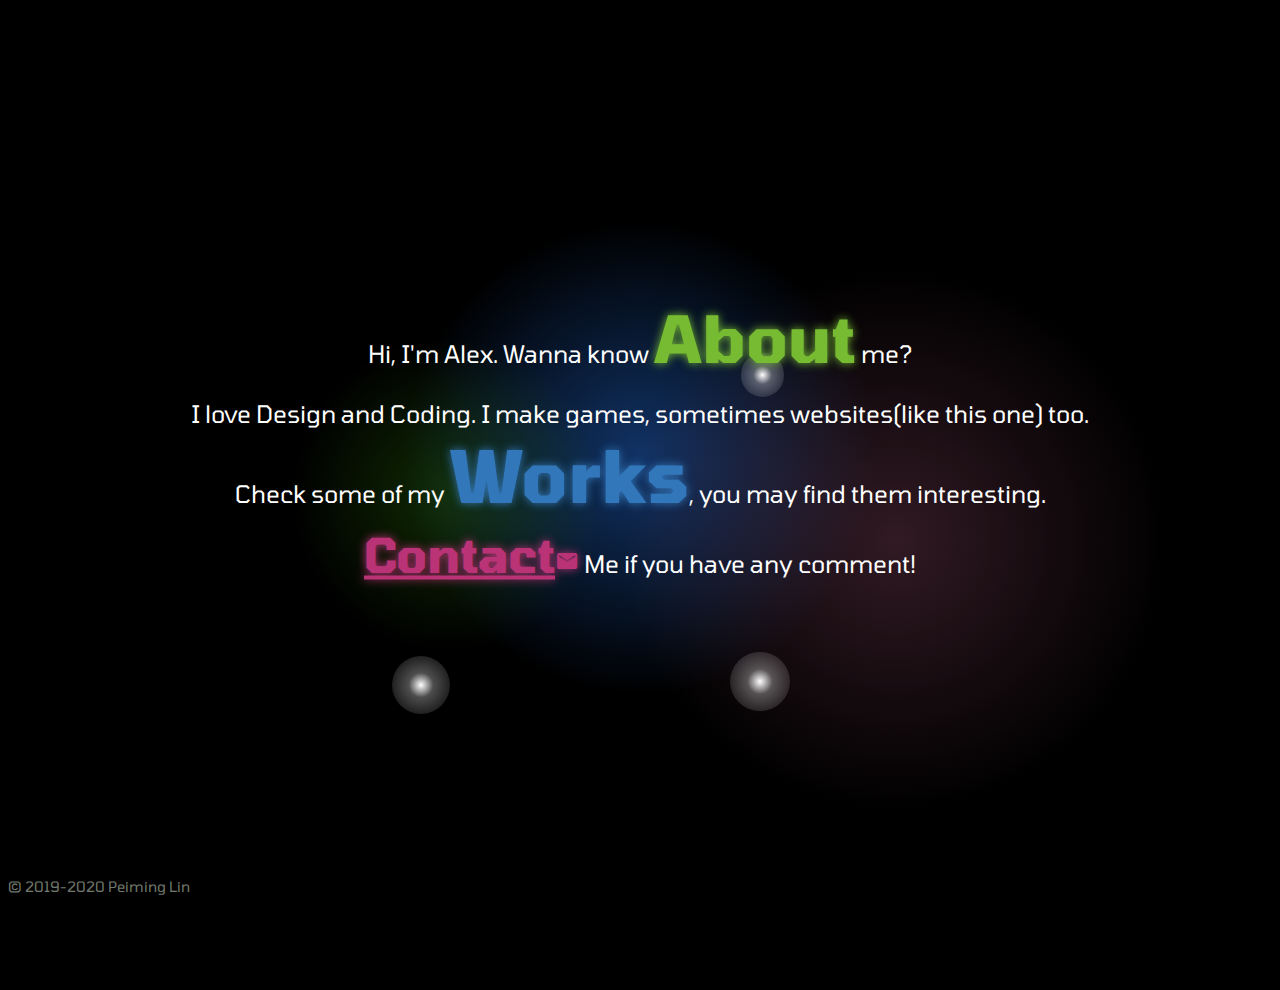
==== index.html @ 180ccaa2 "Add videos. Add cases' descriptions." ====
<html>
    <head>
        <link rel="stylesheet" type="text/css" href="css/style.css">
        <script src="js/common.js"></script>
    </head>
    <body>
        <div class="sky"></div>
        <div class="sideInfo">
            <div class="sideText">
                <div class="myphoto">
                    <img src="imgs/me_circle.png" alt="my photo"/>
                </div>
                <h1>About Me</h1>
                <p>My name is Peiming Lin, but you can call me Alex. I'm currently living in Sydney and I love to code and design.</p>
                <p>I'm finishing my Games Development Degree by the end of 2019 and should be graduated soon. Making game is so fun</p>
            </div>
            <div class="sideMask" onclick="pullInfo()">
                <span class="arrow left">
                    <i class="material-icons large">
                            keyboard_arrow_left
                    </i>
                </span>
            </div>
        </div>
        <div class="contentBox">
            <section class="container">
                <div class="aboutText">
                    <p>Hi, I'm Alex. Wanna know <a class="keyword2 link" onclick="pullInfo()">About</a> me?</p>
                    <p>I love Design and Coding. I make games, sometimes websites(like this one) too.</p>
                    <p>Check some of my <a class="keyword1 link" onclick="slideDown()">Works</a>, you may find them interesting.</p> 
                    <p><a class="keyword4 link" href="mailto:wooring@gmail.com">Contact<i class="material-icons">email</i></a> Me if you have any comment!</p>
                </div>
            </section>
        </div>
        <div class="carousel-container">
            <div class="carousel">
                <span class="goUp" onclick="slideUp()">
                    <i class="material-icons">
                            expand_less
                    </i>
                </span>
                <span class="arrow left" onclick="slideLeft()">
                    <i class="material-icons large">
                        keyboard_arrow_left
                    </i>
                </span>
                <span class="arrow right" onclick="slideRight()">
                    <i class="material-icons large">
                        keyboard_arrow_right
                    </i>
                </span>
                <div class="slider">
                    <section>
                        <video poster="videos/Blobby.png" controls loop>
                            <source src="videos/Blobby.mp4" type="video/mp4">
                        </video>
                        <span class="caseInfo">
                            <h1 class="title">Blobby</h1>
                            <p>Blobby Blob is a blobtastic 3D puzzle platformer where you play as a sentient blob that wants to explore the world. Trapped in a laboratory, you collect the hidden key cards by completing various challenges and change your shape to solve different puzzles.</p>
                            <p>This is the last University project, made by 4 Games Developments students and 2 Music & Sounds Design students. The project won The Best Video Game Award in <a href="http://www.gamesstudio.org/articles/feit-student-prototype-exhibition-spring-2019" target="_blank">UTS FEIT student prototype exhibition spring 2019</a>.</p>
                            <span class="tag"><a>Unity</a><a>C#</a></span>
                            <p><span class="header">Team :</span> 4 design/programer + 2 sfx</p>
                            <p><span class="header">Role :</span> Programmer/Game Designer</p>
                            <p><span class="header">Year :</span> 2019</p>
                            <p><span class="header">Award :</span> The Best Video Game</p>
                        </span>
                    </section>
                    <section>
                        <video poster="videos/Wandering_Jack.png" controls loop>
                            <source src="videos/Wandering_Jack.mp4" type="video/mp4">
                        </video>
                        <span class="caseInfo">
                            <h3 class="title">Wandering Jack</h3>
                            <p>Wandering Jack is a Cute 2D platform, action-adventure game based on a space background. Player control a cat, jumping among the planets and collect pieces to escape.</p>
                            <p>The project was created by a 4 members team. I was the team leader/manager and main programmer. The game was based on a physic system that I created to keep the player attracted by the planets.</p>
                            <p>A funny thing for me in the development was that the way I did for parallel space effect was from a dream I made during the project.</p>
                            <span class="tag"><a>Unity</a><a>C#</a><a>2d</a><a>Puzzle</a></span>
                            <p><span class="header">Team :</span> 2 design/programers + 1 UI + 1 Art</p>
                            <p><span class="header">Role :</span> Leader Programmer/Designer</p>
                            <p><span class="header">Year :</span> 2019</p>
                        </span>
                    </section>
                    <section>
                        <video poster="videos/Little Planet.png" controls loop>
                            <source src="videos/Little Planet.mp4" type="video/mp4">
                        </video>
                        <span class="caseInfo">
                            <h3 class="title">Little Planet</h3>
                            <p>Little Planet was a computer graphic project that made with Three.js. User can use keyboard to move around the planet or use mouse to change the terrian. Through the control panel, user can also change the appearance of the planet, like colors, sand/snow/forest levels, temperature, terrian and etc.</p>
                            <p>My main contribution in this project was the camera control and the cinematic mode. To make it easier to control, the left/right keys will act differently depends on the distance.</p>
                            <span class="tag"><a>Three.js</a><a>Javascript</a></span>
                            <p><span class="header">Team : </span>4 design/programers</p>
                            <p><span class="header">Role : </span>Programmer/Designer</p>
                            <p><span class="header">Year : </span>2018</p>
                            <p><span class="header">Preview : </span><a href="https://peiminglin.github.io/LittlePlanet/index.html" target="_blank">Link</a></p>
                        </span>
                    </section>
                    <section>
                        <video poster="videos/GameJam.png" controls loop>
                            <source src="videos/GameJam.mp4" type="video/mp4">
                        </video>
                        <span class="caseInfo">
                            <h3 class="title">Pursuit</h3>
                            <p>The game was originally called Plato's Labyrinth and changed to Pursuit later. It was created on a 32-hours <a href="https://itch.io/jam/uts-student-game-jam-2018" target="_blank">University Game Jam</a> in 2018.</p>
                            <p>The idea was inspired from a flash game I played when I was a kid. I thought it was perfect for the theme which was "Changing Perspective". The levels were quite hard to design in short time, so I even make a level design tool after the Game Jam finished, just in case I want to complete this game later.</p>
                            <p>This game got The Most Challenging Game Award.</p>
                            <span class="tag"><a>Unity</a><a>C#</a><a>Perspective</a></span>
                            <p><span class="header">Team :</span> Myself</p>
                            <p><span class="header">Year :</span> 2018</p>
                            <p><span class="header">Download :</span> <a href="https://wooring.itch.io/pursuit" target="_blank">itch.io</a></p>
                            <p><span class="header">Award :</span> The Most Challenging Game</p>
                        </span>
                    </section>
                    <section>
                        <video poster="videos/Angry Boy.png" controls loop>
                            <source src="videos/AngryBoy.mp4" type="video/mp4">
                        </video>
                        <span class="caseInfo">
                            <h3 class="title">Angry Boy</h3>
                            <p>This is an action flash game I made when I was study in a colleage. I made some flash games at that time but lost most of them.</p>
                            <p>There is only 1 level in this game. Player use keyboard to move and attack enemies. I created a combat system similar to fighting game that player can press a sequence of keys to perform a combo or a fighting move.</p>
                            <span class="tag"><a>Flash</a><a>Actionscript</a><a>Action Game</a><a>Combo Move</a></span>
                            <p><span class="header">Team :</span> Myself</p>
                            <p><span class="header">Year :</span> 2012</p>
                            <p><span class="header">Play :</span> <a href="res/game.html" target="_blank">Angry Boy</a></p>
                            <p><span class="header">Download :</span> <a href="res/game.zip" target="_blank">Source Code</a></p>
                        </span>
                    </section>
                </div>
                <div class="controls">
                    <div id="dotList">
                    </div>
                </div>
            </div>
        </div>
        <script src="js/transitions.js"></script>
        <script src="js/carousel.js"></script>
        <script src="js/firefly.js"></script>
        <div class="copyright"><a>&copy 2019-2020 Peiming Lin</a></div>
  </body>
  </html>
---- css/style.css ----
@import url('https://fonts.googleapis.com/icon?family=Material+Icons');
@import url('https://fonts.googleapis.com/css?family=Roboto:400,700|Tomorrow:400,700&display=swap');

.material-icons.large{
    font-size: 3em;
}

body {  
    /*background: #000;*/
    color: #fff;
    background-color: #000;
    background-image: radial-gradient(circle, #136, #000 30%, #000);
    font-family: 'Tomorrow', sans-serif;
    font-size: 1.5em;
    font-style: normal;
    font-weight: normal;
    box-sizing: border-box;
    width: 100%;
    height: 100%;
    overflow: hidden;
}

body::before{
    position: absolute;
    content: '';
    width: 100%;
    height: 100%;
    top: 10%;
    left: 20%;
    background-image: radial-gradient(circle, rgba(122, 64, 88, 0.4), rgba(255, 255, 255, 0) 35%, rgba(255, 255, 255, 0));
    z-index: -10;
}

body::after{
    position: absolute;
    content: '';
    width: 100%;
    height: 100%;
    top: 5%;
    left: -15%;
    background-image: radial-gradient(circle, rgba(53, 141, 12, 0.3), rgba(255, 255, 255, 0) 20%, rgba(255, 255, 255, 0));
    z-index: -10;
}

img{
    max-width: 100%;
    height: auto;
}

.keyword1 {
    color: #3377bb;
    font-size: 3em;
}

.keyword2 {
    color: #77bb33;
    font-size: 2.7em;
}

.keyword3 {
    color: #bb7733;
    font-size: 2.3em;
}

.keyword4 {
    color: #bb3377;
    font-size: 2em;
}

.link {
    display: inline-block;
    cursor: pointer;
    transform: scale(1) rotate(0);
    text-shadow: 0px 0px 10px;
    transition: transform 100ms ease-out, text-shadow 100ms ease-out;
}

.link:hover {
    transform: scale(1.1) rotate(5deg);
    text-shadow: 0px 0px 20px;
}

.aboutText {
    padding: 20px;
    text-align: center;
    line-height: 1.5em;
    transition: transform 100ms linear;
}

.aboutText a{
    font-weight: bold;
}

.contentBox {
    width: 80%;
    position: absolute;
    top: 50%;
    left: 50%;
    transform: translate(-50%, -50%);
}

.container {
    transition: filter,transform 200ms ease-in;
}

.rotated{
    transform: rotate(45deg) translate(25vw, -15vw);
}

.blured{
    filter: blur(10px);
    transform: scale(0.9);
}

.flated{
    transform-style: preserve-3d;
    transform: perspective(15em) rotateY(30deg) translateZ(3em);
}

/*=================================================================

      ■ ■ ■     ■       ■   ■ ■ ■ ■ ■   ■ ■ ■ ■ ■
        ■       ■ ■     ■   ■           ■       ■ 
        ■       ■   ■   ■   ■ ■ ■ ■ ■   ■       ■ 
        ■       ■     ■ ■   ■           ■       ■ 
      ■ ■ ■     ■       ■   ■           ■ ■ ■ ■ ■
*/

.sideInfo{
    position: absolute;
    left: -50%;
    top: 0;
    width: 50%;
    height: 100%;
    border-radius: 0;
    transition: left 200ms;
    background-color: rgba(226, 243, 222, 0.822);
    color: #000;
    z-index: 1;
}

.sideText{
    padding: 5vh 3vw;
    display: flex;
    flex-direction: column;
    font-size: .7em;
    text-align: center;
}

.sideMask{
    position: absolute;
    width: 100%;
    height: 100%;
    top: 0;
    left: 0;
    background-color: rgba(255, 255, 255, 0);
    transition: left 100ms ease-out, background-color 100ms linear 300ms;
    cursor: pointer;
}

.maskOn{
    left: 100%;
    background-color:rgba(255, 255, 255, 0.2);
}

.sideMask:hover > .left, .left:hover{
    animation: slideLeft 800ms infinite;
}

.right:hover{
    animation: slideRight 800ms infinite;
}

@keyframes slideLeft{
    0% { transform: translateX(0) translateY(-50%); opacity: 1;}
    95% { transform: translateX(-20px) translateY(-50%); opacity: 0;}
    100% { transform: translateX(0) translateY(-50%); opacity: 0;}
}

@keyframes slideRight{
    0% { transform: translateX(0) translateY(-50%); opacity: 1;}
    95% { transform: translateX(20px) translateY(-50%); opacity: 0;}
    100% { transform: translateX(0) translateY(-50%); opacity: 0;}
}

.close{
    position: absolute;
    left: -2em;
    top: 50%;
    text-align: left;
}

.slided{
    left: 0%;
    animation: elasticSlide 400ms ease-in 1 normal forwards;
}

@keyframes elasticSlide{
    0%      { border-radius: 0;}
    20%     { border-radius: 0 50% 50% 0 / 0 50% 50% 0; }
    60%     { border-radius: 0;}
    70%     { border-radius: 0 10% 10% 0 / 0 50% 50% 0; }
    80%     { border-radius: 0;}
    90%     { border-radius: 0 5% 5% 0 / 0 50% 50% 0; }
    100%    { border-radius: 0;}
}

.info{
    width: 100%;
    height: 0;
    border-radius: 10px;
    transition: height 100ms ease, box-shadow 100ms ease;
    overflow: hidden;
    background-image: linear-gradient(to right, rgb(9, 33, 56) 10%, rgba(153, 204, 255, 0.5));
    display: flex;
}

.infoText{
    padding: 20px 20px;
    font-size: .7em;
}

.info img{
    margin: 40px 40px;
}

/* ================================================= 

    ■   ■   ■   ■ ■ ■ ■ ■   ■ ■ ■ ■     ■     ■ ■
    ■   ■   ■   ■       ■   ■       ■   ■   ■
    ■   ■   ■   ■       ■   ■ ■ ■ ■     ■ ■
    ■   ■   ■   ■       ■   ■   ■ ■     ■   ■
      ■   ■     ■ ■ ■ ■ ■   ■       ■   ■     ■ ■
*/

.carousel-container {
    width: 100%;
    height: 100%;
    background: rgba(255, 255, 255, 0.3);
    position: absolute;
    opacity: 0%;
    top: -50%;
    left: 50%;
    transform: translate(-50%, -50%);
    transition: top 300ms cubic-bezier(0.26, 0.57, 1, 1.23), opacity 300ms linear;
}

.carousel {
    position: relative;
    overflow: hidden;
}

video{
    width: 60%;
    margin: 0 1vw;
}

.caseInfo{
    height: 60%;
    font-size: 1rem;
    margin: 0 1vw;
}

.caseInfo p{
    font-family: 'Roboto', sans-serif;
    text-shadow: 0 0 .5em #000;
}

.slider {
    height: 100%;
    display: flex;
    background-color: rgba(53, 177, 37, 0.3);
    transition: background-color 300ms ease-in, transform 300ms ease-in;
}

.slider section {
    flex-basis: 100%;
    height: 90%;
    display: flex;
    justify-content: center;
    align-items: center;
    padding: 0 3vw;
}

.goUp {
    position: absolute;
    padding: .5em 0;
    z-index: 10;
    top: 0px;
    width: 100%;
    cursor: pointer;
    background: rgb(255, 255, 255, 0.5);
    text-align: center;
    opacity: 0.5;
    box-shadow: 0 .2em .2em rgba(66, 66, 66, 0.6);
    transition: opacity 100ms ease-in, padding 100ms ease-in;
}

.goUp:hover{
    opacity: 1;
    padding: .7em 0;
}

.arrow {
    position: absolute;
    color: #fff;
    padding: 40vh 0;
    top: 50%;
    transform: translateY(-50%);
    cursor: pointer;
    z-index: 2;
}

.arrow.left{
    left: 0px;
}

.arrow.right{
    right: 0px;
}

#dotList {
    position: absolute;
    bottom: 20px;
    left: 50%;
    transform: translate(-50%);
    list-style: none;
    display: flex;
    padding: 0;
    margin: 0;
}

#dotList div{
    background-color: #77bb33;
    width: 8vh;
    height: 8vh;
    border-radius: 50%;
    margin: .7vw;
    cursor: pointer;
    filter: grayscale();
    opacity: 60%;
    transition: border-radius 100ms ease-in, transform 200ms ease-in;
}

#dotList div:hover{
    border-radius: 10%;
    filter: none;
}

#dotList div.selected{
    filter: none;
    border-radius: 20%;
    opacity: 100%;
    transform: scale(1.3);
}

.tag a{
    background-color: #4e1b47;
    border-radius: 10%;
    color: #fee;
    font-size: .8em;
    padding: .2em .7em;
    margin: 0 .5em;
}

.header{
    font-weight: bold;
    font-family: 'Tomorrow', sans-serif;
    font-size: 1.2em;
}

.title{
    font-size: 2em;
    text-shadow: 0 0 .5em #000;
}

/* ======================================

    ■ ■ ■ ■ ■   ■     ■ ■   ■       ■
    ■           ■   ■         ■   ■
    ■ ■ ■ ■ ■   ■ ■             ■
            ■   ■   ■           ■
    ■ ■ ■ ■ ■   ■     ■ ■       ■

*/

.sky {
    position: absolute;
    width: 95%;
    height: 95%;
}

.firefly {
    position: absolute;
    top: 50%;
    left: 50%;
    background-image: radial-gradient(circle, rgba(255, 255, 255, 1), rgba(255, 255, 255, 0.3) 30%, rgba(0, 24, 48, 0));
    border-radius: 50%;
    animation: flying 1500ms infinite;
    transition-property: left, top;
    transition-duration: 1000ms;
    transition-timing-function: ease-in-out;
}

@keyframes flying {
    0% {transform: scale(0.5);}
    50% {transform: scale(1);}
    100% {transform: scale(0.5);}
}

/* ========================================================================

    ■ ■ ■ ■ ■   ■ ■ ■ ■ ■   ■ ■ ■ ■ ■   ■ ■ ■ ■ ■   ■ ■ ■ ■ ■   ■ ■ ■ ■ 
    ■           ■       ■   ■       ■       ■       ■           ■       ■
    ■ ■ ■ ■ ■   ■       ■   ■       ■       ■       ■ ■ ■ ■ ■   ■ ■ ■ ■
    ■           ■       ■   ■       ■       ■       ■           ■   ■ ■
    ■           ■ ■ ■ ■ ■   ■ ■ ■ ■ ■       ■       ■ ■ ■ ■ ■   ■       ■
*/


.copyright{
    color: rgba(226, 243, 222, 0.5);
    position: absolute;
    bottom: 5px;
    width: 100%;
    font-size: .6em;
    text-align: left;
    margin: 0;
    padding: 0;
    z-index: -10;
}

@media screen and (max-width: 1200px){
    body{
        font-size: 2vw;
    }
}

@media screen and (max-width: 700px){
    body{
        font-size: 14px;
    }
}

@media screen and (max-height: 600px){
    .myphoto img{
        visibility: hidden;
        width: 0;
    }
}
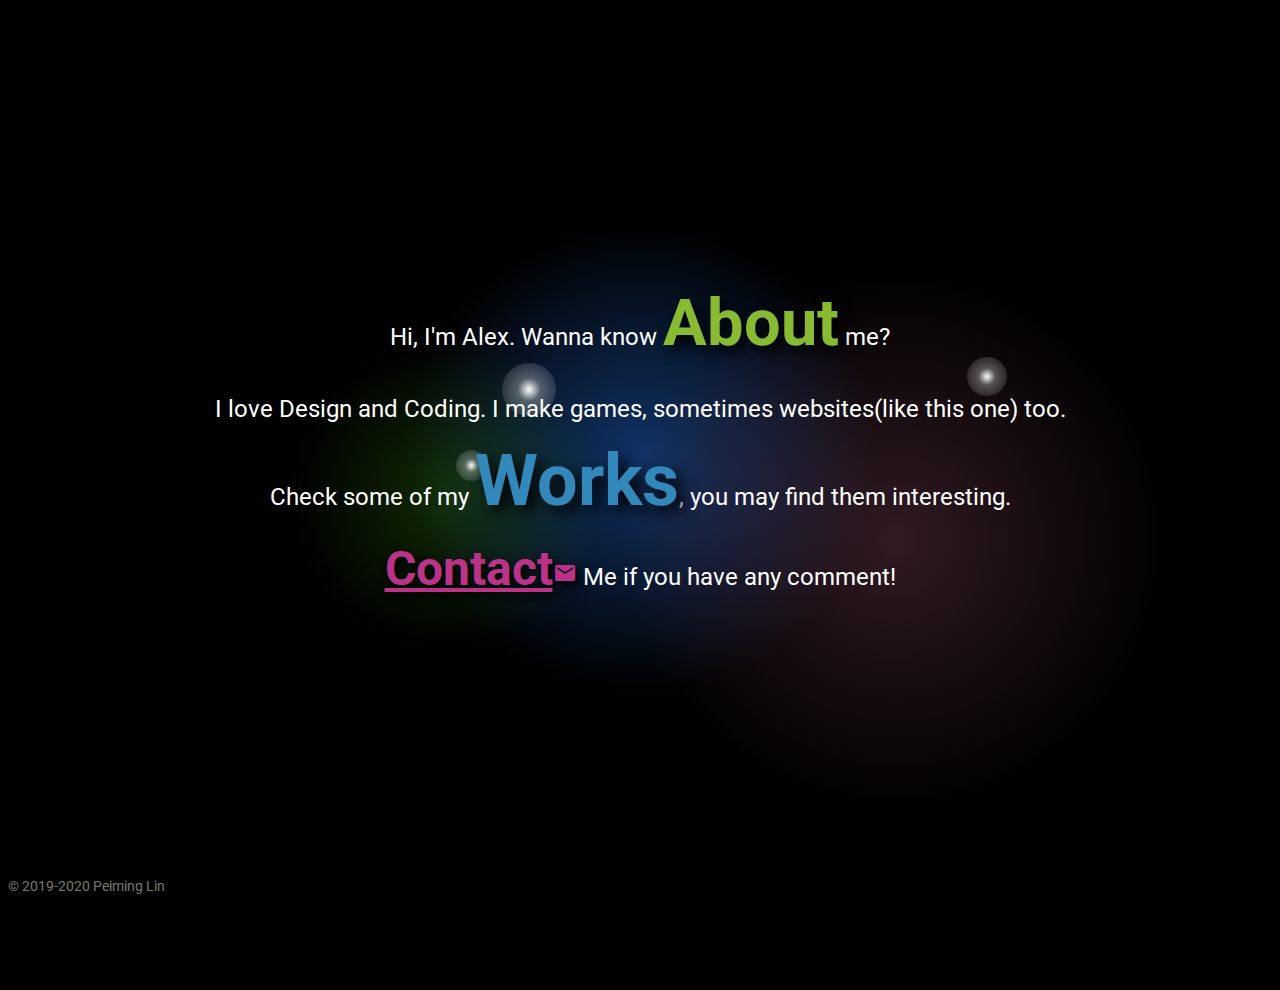
==== commit 799f7bf4: "Change font family and keywords shadow" ====
--- a/index.html
+++ b/index.html
@@ -1,6 +1,8 @@
 <html>
     <head>
         <link rel="stylesheet" type="text/css" href="css/style.css">
+        <link rel="icon" href="imgs/me_circle.png">
+        <title>Alex Lin - Game Developer</title>
         <script src="js/common.js"></script>
     </head>
     <body>
--- a/css/style.css
+++ b/css/style.css
@@ -1,5 +1,5 @@
 @import url('https://fonts.googleapis.com/icon?family=Material+Icons');
-@import url('https://fonts.googleapis.com/css?family=Roboto:400,700|Tomorrow:400,700&display=swap');
+@import url('https://fonts.googleapis.com/css?family=Roboto:400,700&display=swap');
 
 .material-icons.large{
     font-size: 3em;
@@ -10,10 +10,8 @@
     color: #fff;
     background-color: #000;
     background-image: radial-gradient(circle, #136, #000 30%, #000);
-    font-family: 'Tomorrow', sans-serif;
+    font-family: 'Roboto', sans-serif;
     font-size: 1.5em;
-    font-style: normal;
-    font-weight: normal;
     box-sizing: border-box;
     width: 100%;
     height: 100%;
@@ -48,22 +46,22 @@
 }
 
 .keyword1 {
-    color: #3377bb;
+    color: #3388bb;
     font-size: 3em;
 }
 
 .keyword2 {
-    color: #77bb33;
+    color: #88bb33;
     font-size: 2.7em;
 }
 
 .keyword3 {
-    color: #bb7733;
+    color: #bb8833;
     font-size: 2.3em;
 }
 
 .keyword4 {
-    color: #bb3377;
+    color: #bb3388;
     font-size: 2em;
 }
 
@@ -71,19 +69,18 @@
     display: inline-block;
     cursor: pointer;
     transform: scale(1) rotate(0);
-    text-shadow: 0px 0px 10px;
+    text-shadow: 0.1em 0.1em .2em #000;
     transition: transform 100ms ease-out, text-shadow 100ms ease-out;
 }
 
 .link:hover {
-    transform: scale(1.1) rotate(5deg);
-    text-shadow: 0px 0px 20px;
+    transform: scale(1.5) rotate(5deg);
 }
 
 .aboutText {
     padding: 20px;
     text-align: center;
-    line-height: 1.5em;
+    line-height: 2em;
     transition: transform 100ms linear;
 }
 
@@ -262,7 +259,6 @@
 }
 
 .caseInfo p{
-    font-family: 'Roboto', sans-serif;
     text-shadow: 0 0 .5em #000;
 }
 
@@ -365,7 +361,6 @@
 
 .header{
     font-weight: bold;
-    font-family: 'Tomorrow', sans-serif;
     font-size: 1.2em;
 }
 
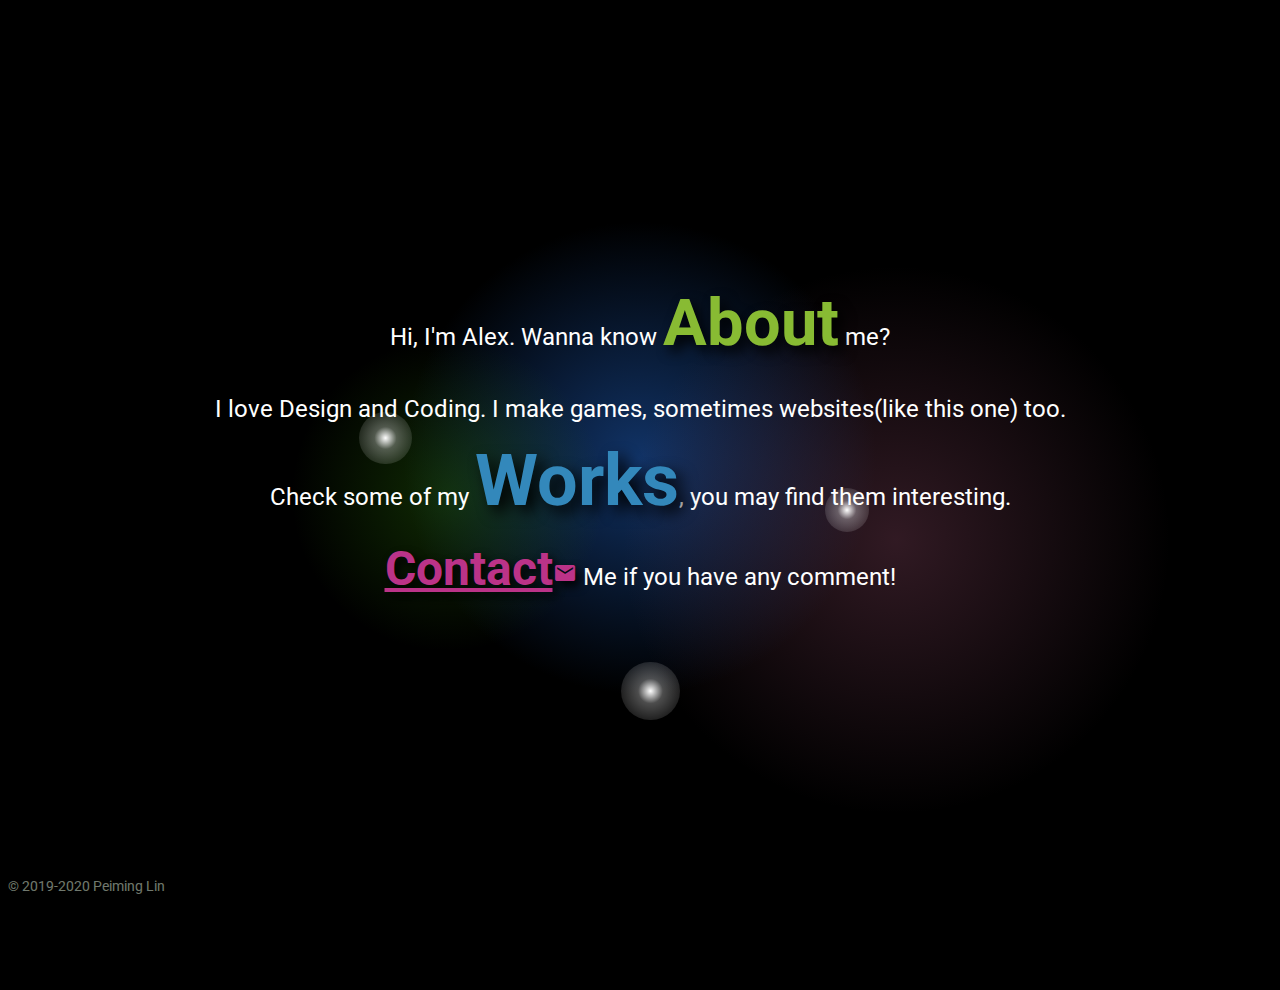
==== commit 4826cd76: "Add ico and title. Add infomation text. Fix some grammar issues" ====
--- a/index.html
+++ b/index.html
@@ -1,7 +1,7 @@
 <html>
     <head>
         <link rel="stylesheet" type="text/css" href="css/style.css">
-        <link rel="icon" href="imgs/me_circle.png">
+        <link rel="icon" href="imgs/favicon.ico">
         <title>Alex Lin - Game Developer</title>
         <script src="js/common.js"></script>
     </head>
@@ -13,8 +13,18 @@
                     <img src="imgs/me_circle.png" alt="my photo"/>
                 </div>
                 <h1>About Me</h1>
-                <p>My name is Peiming Lin, but you can call me Alex. I'm currently living in Sydney and I love to code and design.</p>
-                <p>I'm finishing my Games Development Degree by the end of 2019 and should be graduated soon. Making game is so fun</p>
+                <p> My name is Peiming Lin, but you can call me Alex. I'm currently living in Sydney and I love to code and design. 
+                    I'm finishing my Games Development Degree by the end of 2019 and should be graduated soon. 
+                    As such a rational person, I always think with a logical mind. I guess this is why I like coding. 
+                    I like to solve puzzles too. So I got a strong problem-solving skill.</p>
+
+                <p> I also like creative stuff. It's so fun to see those new ideas that people could but never thought about. 
+                    These ideas show different perspectives of the world around us but we just couldn't see it all. 
+                    So making games that could wow people and inspiring them, also bring them enjoyment is what I really wanted to do.</p>
+
+                <p> During the study in UTS, I got quite nice marks (Over 85 on average), especially in programming-related subjects. 
+                    I also worked at the University as a tutor teaching some programming subjects since I was in year 2. 
+                    Now I'm looking for a job that I can use my coding skill for. If you think we can work together, please contact me.</p>
             </div>
             <div class="sideMask" onclick="pullInfo()">
                 <span class="arrow left">
@@ -88,7 +98,7 @@
                         </video>
                         <span class="caseInfo">
                             <h3 class="title">Little Planet</h3>
-                            <p>Little Planet was a computer graphic project that made with Three.js. User can use keyboard to move around the planet or use mouse to change the terrian. Through the control panel, user can also change the appearance of the planet, like colors, sand/snow/forest levels, temperature, terrian and etc.</p>
+                            <p>Little Planet was a computer graphic project that made with Three.js. User can use the keyboard to move around the planet or use the mouse to change the terrain. Through the control panel, user can also change the appearance of the planet, like colors, sand/snow/forest levels, temperature, terrain and etc.</p>
                             <p>My main contribution in this project was the camera control and the cinematic mode. To make it easier to control, the left/right keys will act differently depends on the distance.</p>
                             <span class="tag"><a>Three.js</a><a>Javascript</a></span>
                             <p><span class="header">Team : </span>4 design/programers</p>
@@ -104,7 +114,7 @@
                         <span class="caseInfo">
                             <h3 class="title">Pursuit</h3>
                             <p>The game was originally called Plato's Labyrinth and changed to Pursuit later. It was created on a 32-hours <a href="https://itch.io/jam/uts-student-game-jam-2018" target="_blank">University Game Jam</a> in 2018.</p>
-                            <p>The idea was inspired from a flash game I played when I was a kid. I thought it was perfect for the theme which was "Changing Perspective". The levels were quite hard to design in short time, so I even make a level design tool after the Game Jam finished, just in case I want to complete this game later.</p>
+                            <p>The idea was inspired by a flash game I played when I was a kid. I thought it was perfect for the theme which was "Changing Perspective". The levels were quite hard to design in a short time, so I even make a level design tool after the Game Jam finished, just in case I want to complete this game later.</p>
                             <p>This game got The Most Challenging Game Award.</p>
                             <span class="tag"><a>Unity</a><a>C#</a><a>Perspective</a></span>
                             <p><span class="header">Team :</span> Myself</p>
@@ -119,8 +129,8 @@
                         </video>
                         <span class="caseInfo">
                             <h3 class="title">Angry Boy</h3>
-                            <p>This is an action flash game I made when I was study in a colleage. I made some flash games at that time but lost most of them.</p>
-                            <p>There is only 1 level in this game. Player use keyboard to move and attack enemies. I created a combat system similar to fighting game that player can press a sequence of keys to perform a combo or a fighting move.</p>
+                            <p>This is an action flash game I made when I was studying in a college. I made some flash games at that time but lost most of them.</p>
+                            <p>There is only 1 level in this game. Player uses the keyboard to move and attack enemies. I created a combating system similar to the fighting games that player can press a sequence of keys to perform a combo or a fighting move.</p>
                             <span class="tag"><a>Flash</a><a>Actionscript</a><a>Action Game</a><a>Combo Move</a></span>
                             <p><span class="header">Team :</span> Myself</p>
                             <p><span class="header">Year :</span> 2012</p>
--- a/css/style.css
+++ b/css/style.css
@@ -142,6 +142,7 @@
     flex-direction: column;
     font-size: .7em;
     text-align: center;
+    overflow-y: auto;
 }
 
 .sideMask{
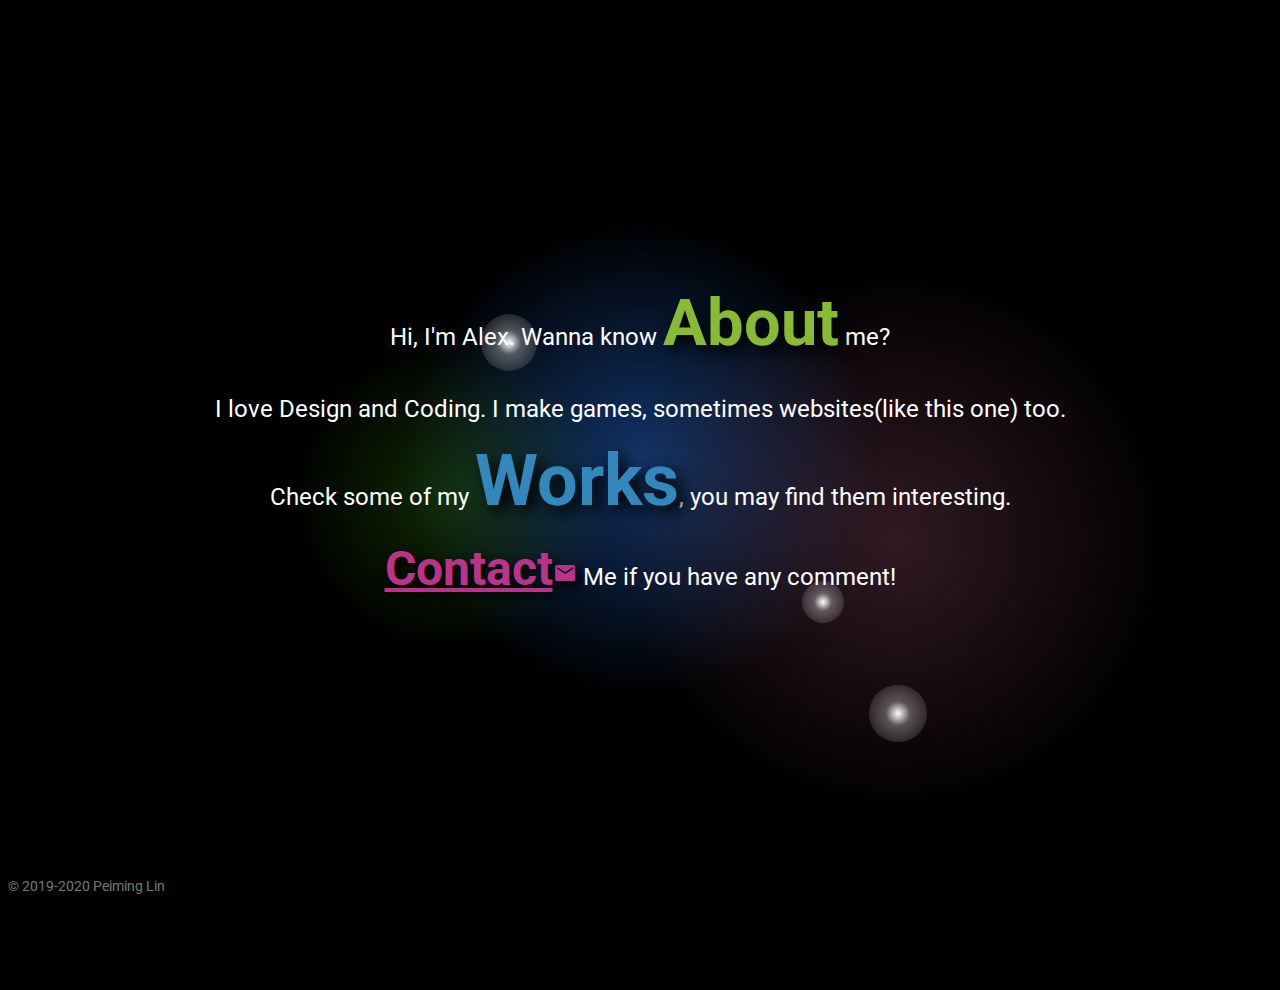
==== commit 935548f8: "Disable the autoplay effect of videos." ====
--- a/index.html
+++ b/index.html
@@ -8,6 +8,7 @@
     <body>
         <div class="sky"></div>
         <div class="sideInfo">
+            <div class="sideInfoContainer">
             <div class="sideText">
                 <div class="myphoto">
                     <img src="imgs/me_circle.png" alt="my photo"/>
@@ -25,7 +26,7 @@
                 <p> During the study in UTS, I got quite nice marks (Over 85 on average), especially in programming-related subjects. 
                     I also worked at the University as a tutor teaching some programming subjects since I was in year 2. 
                     Now I'm looking for a job that I can use my coding skill for. If you think we can work together, please contact me.</p>
-            </div>
+            </div></div>
             <div class="sideMask" onclick="pullInfo()">
                 <span class="arrow left">
                     <i class="material-icons large">
@@ -63,7 +64,7 @@
                 </span>
                 <div class="slider">
                     <section>
-                        <video poster="videos/Blobby.png" controls loop>
+                        <video class="video" poster="videos/Blobby.png" controls loop>
                             <source src="videos/Blobby.mp4" type="video/mp4">
                         </video>
                         <span class="caseInfo">
@@ -78,7 +79,7 @@
                         </span>
                     </section>
                     <section>
-                        <video poster="videos/Wandering_Jack.png" controls loop>
+                        <video class="video" poster="videos/Wandering_Jack.png" controls loop>
                             <source src="videos/Wandering_Jack.mp4" type="video/mp4">
                         </video>
                         <span class="caseInfo">
@@ -93,7 +94,7 @@
                         </span>
                     </section>
                     <section>
-                        <video poster="videos/Little Planet.png" controls loop>
+                        <video class="video" poster="videos/Little Planet.png" controls loop>
                             <source src="videos/Little Planet.mp4" type="video/mp4">
                         </video>
                         <span class="caseInfo">
@@ -108,7 +109,7 @@
                         </span>
                     </section>
                     <section>
-                        <video poster="videos/GameJam.png" controls loop>
+                        <video class="video" poster="videos/GameJam.png" controls loop>
                             <source src="videos/GameJam.mp4" type="video/mp4">
                         </video>
                         <span class="caseInfo">
@@ -124,7 +125,7 @@
                         </span>
                     </section>
                     <section>
-                        <video poster="videos/Angry Boy.png" controls loop>
+                        <video class="video" poster="videos/Angry Boy.png" controls loop>
                             <source src="videos/AngryBoy.mp4" type="video/mp4">
                         </video>
                         <span class="caseInfo">
@@ -145,7 +146,6 @@
                 </div>
             </div>
         </div>
-        <script src="js/transitions.js"></script>
         <script src="js/carousel.js"></script>
         <script src="js/firefly.js"></script>
         <div class="copyright"><a>&copy 2019-2020 Peiming Lin</a></div>
--- a/css/style.css
+++ b/css/style.css
@@ -142,6 +142,9 @@
     flex-direction: column;
     font-size: .7em;
     text-align: center;
+}
+.sideInfoContainer{
+    height: 100%;
     overflow-y: auto;
 }
 
@@ -255,6 +258,7 @@
 
 .caseInfo{
     height: 60%;
+    width: 40%;
     font-size: 1rem;
     margin: 0 1vw;
 }
@@ -271,7 +275,7 @@
 }
 
 .slider section {
-    flex-basis: 100%;
+    width: 100%;
     height: 90%;
     display: flex;
     justify-content: center;
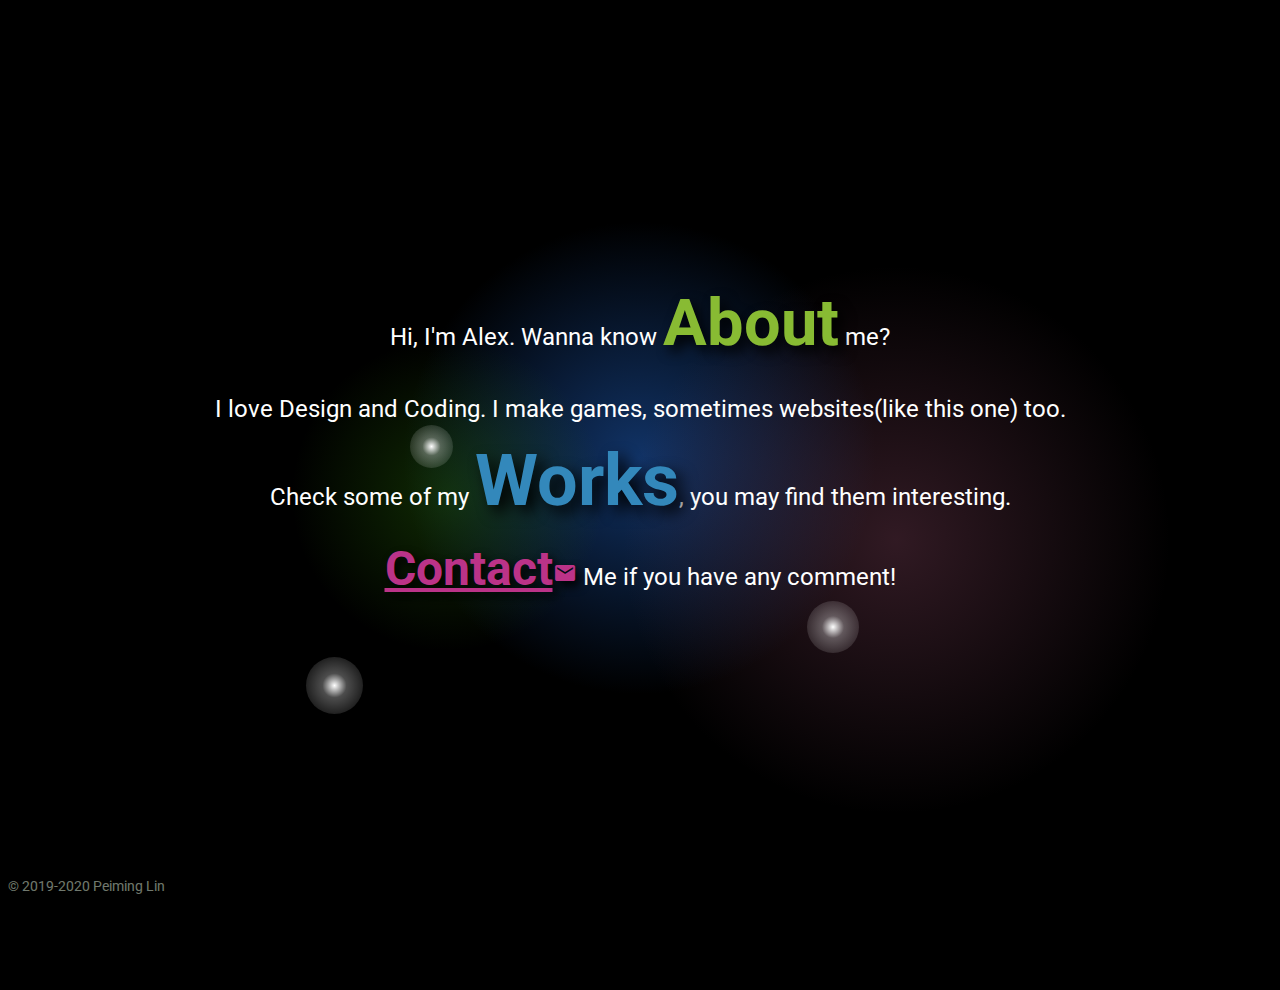
==== commit ac4b20e3: "add email link to info page" ====
--- a/index.html
+++ b/index.html
@@ -26,6 +26,7 @@
                 <p> During the study in UTS, I got quite nice marks (Over 85 on average), especially in programming-related subjects. 
                     I also worked at the University as a tutor teaching some programming subjects since I was in year 2. 
                     Now I'm looking for a job that I can use my coding skill for. If you think we can work together, please contact me.</p>
+                <p><span class="header">Email :</span> wooring@gmail.com</p>
             </div></div>
             <div class="sideMask" onclick="pullInfo()">
                 <span class="arrow left">
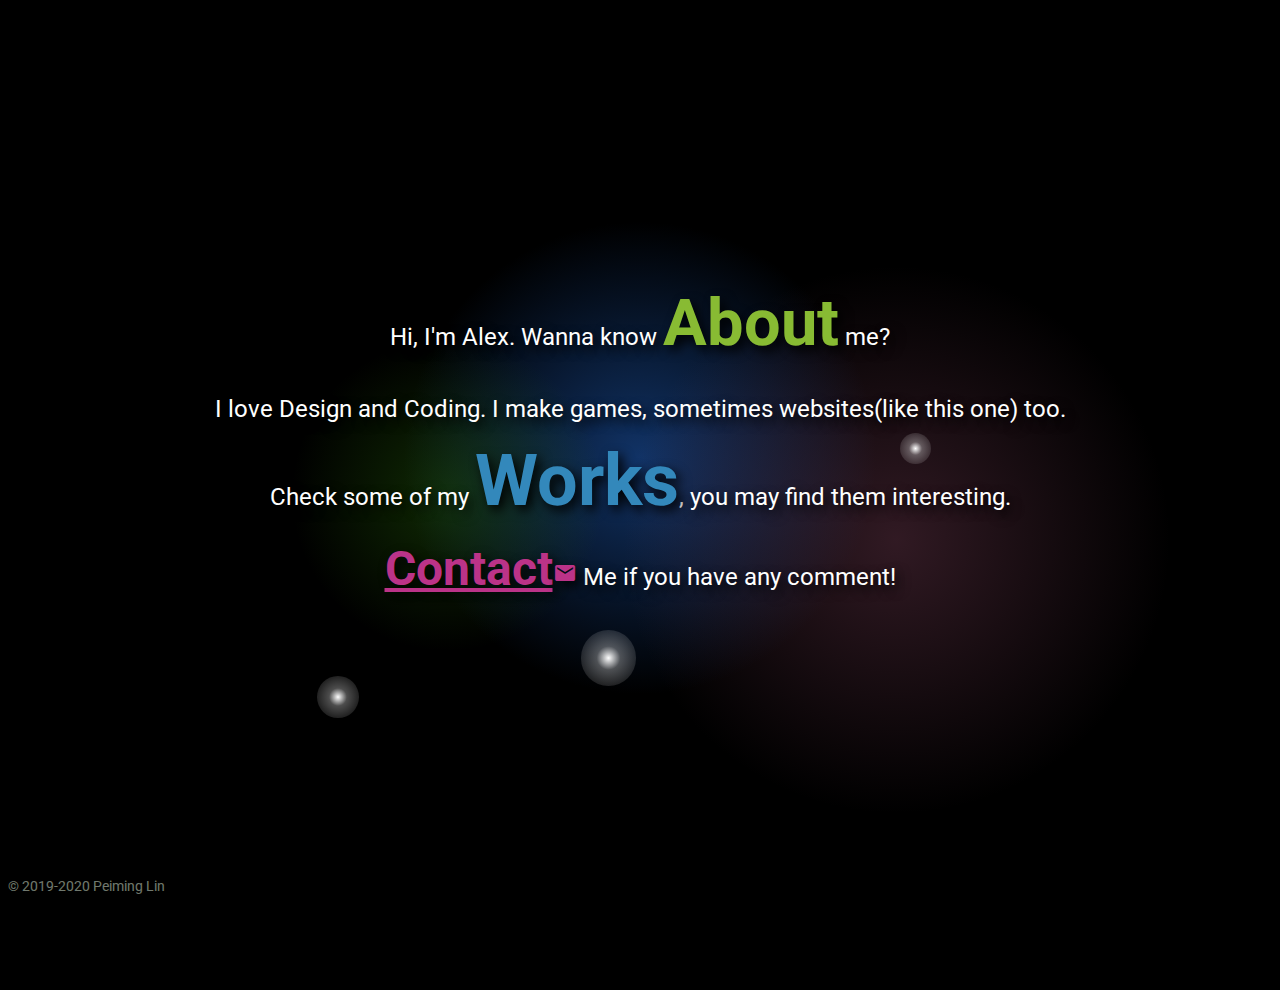
==== commit 514641db: "Add text-shadow on front text." ====
--- a/index.html
+++ b/index.html
@@ -26,7 +26,7 @@
                 <p> During the study in UTS, I got quite nice marks (Over 85 on average), especially in programming-related subjects. 
                     I also worked at the University as a tutor teaching some programming subjects since I was in year 2. 
                     Now I'm looking for a job that I can use my coding skill for. If you think we can work together, please contact me.</p>
-                <p><span class="header">Email :</span> wooring@gmail.com</p>
+                <p><a href="mailto:wooring@gmail.com"><i class="material-icons">email</i>wooring@gmail.com</a></p>
             </div></div>
             <div class="sideMask" onclick="pullInfo()">
                 <span class="arrow left">
--- a/css/style.css
+++ b/css/style.css
@@ -69,8 +69,7 @@
     display: inline-block;
     cursor: pointer;
     transform: scale(1) rotate(0);
-    text-shadow: 0.1em 0.1em .2em #000;
-    transition: transform 100ms ease-out, text-shadow 100ms ease-out;
+    transition: transform 100ms ease-out;
 }
 
 .link:hover {
@@ -86,6 +85,10 @@
 
 .aboutText a{
     font-weight: bold;
+}
+
+.aboutText p{
+    text-shadow: .2em .2em .5em #000;
 }
 
 .contentBox {
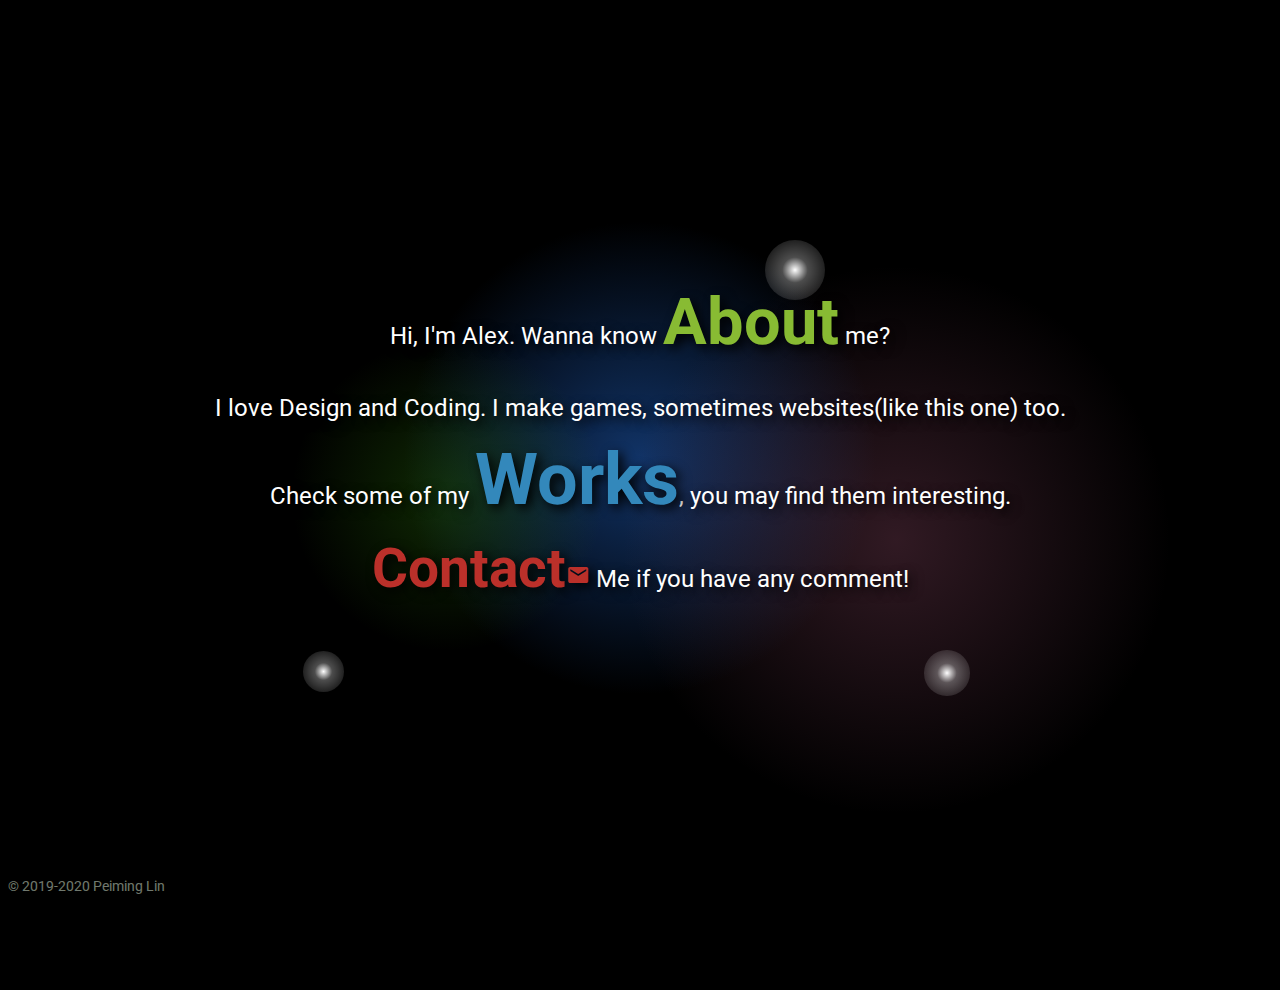
==== commit e3f1d192: "set a link visited color. change the background color for sliders." ====
--- a/index.html
+++ b/index.html
@@ -39,10 +39,10 @@
         <div class="contentBox">
             <section class="container">
                 <div class="aboutText">
-                    <p>Hi, I'm Alex. Wanna know <a class="keyword2 link" onclick="pullInfo()">About</a> me?</p>
+                    <p>Hi, I'm Alex. Wanna know <span class="keyword2 link" onclick="pullInfo()">About</span> me?</p>
                     <p>I love Design and Coding. I make games, sometimes websites(like this one) too.</p>
-                    <p>Check some of my <a class="keyword1 link" onclick="slideDown()">Works</a>, you may find them interesting.</p> 
-                    <p><a class="keyword4 link" href="mailto:wooring@gmail.com">Contact<i class="material-icons">email</i></a> Me if you have any comment!</p>
+                    <p>Check some of my <span class="keyword1 link" onclick="slideDown()">Works</span>, you may find them interesting.</p> 
+                    <p><span class="keyword3 link" href="mailto:wooring@gmail.com">Contact<i class="material-icons">email</i></span> Me if you have any comment!</p>
                 </div>
             </section>
         </div>
--- a/css/style.css
+++ b/css/style.css
@@ -45,6 +45,14 @@
     height: auto;
 }
 
+a:link{
+    color: #aa5522;
+}
+
+a:visited{
+    color: #b83;
+}
+
 .keyword1 {
     color: #3388bb;
     font-size: 3em;
@@ -56,7 +64,7 @@
 }
 
 .keyword3 {
-    color: #bb8833;
+    color: #bb302a;
     font-size: 2.3em;
 }
 
@@ -67,6 +75,7 @@
 
 .link {
     display: inline-block;
+    font-weight: bold;
     cursor: pointer;
     transform: scale(1) rotate(0);
     transition: transform 100ms ease-out;
@@ -81,10 +90,6 @@
     text-align: center;
     line-height: 2em;
     transition: transform 100ms linear;
-}
-
-.aboutText a{
-    font-weight: bold;
 }
 
 .aboutText p{
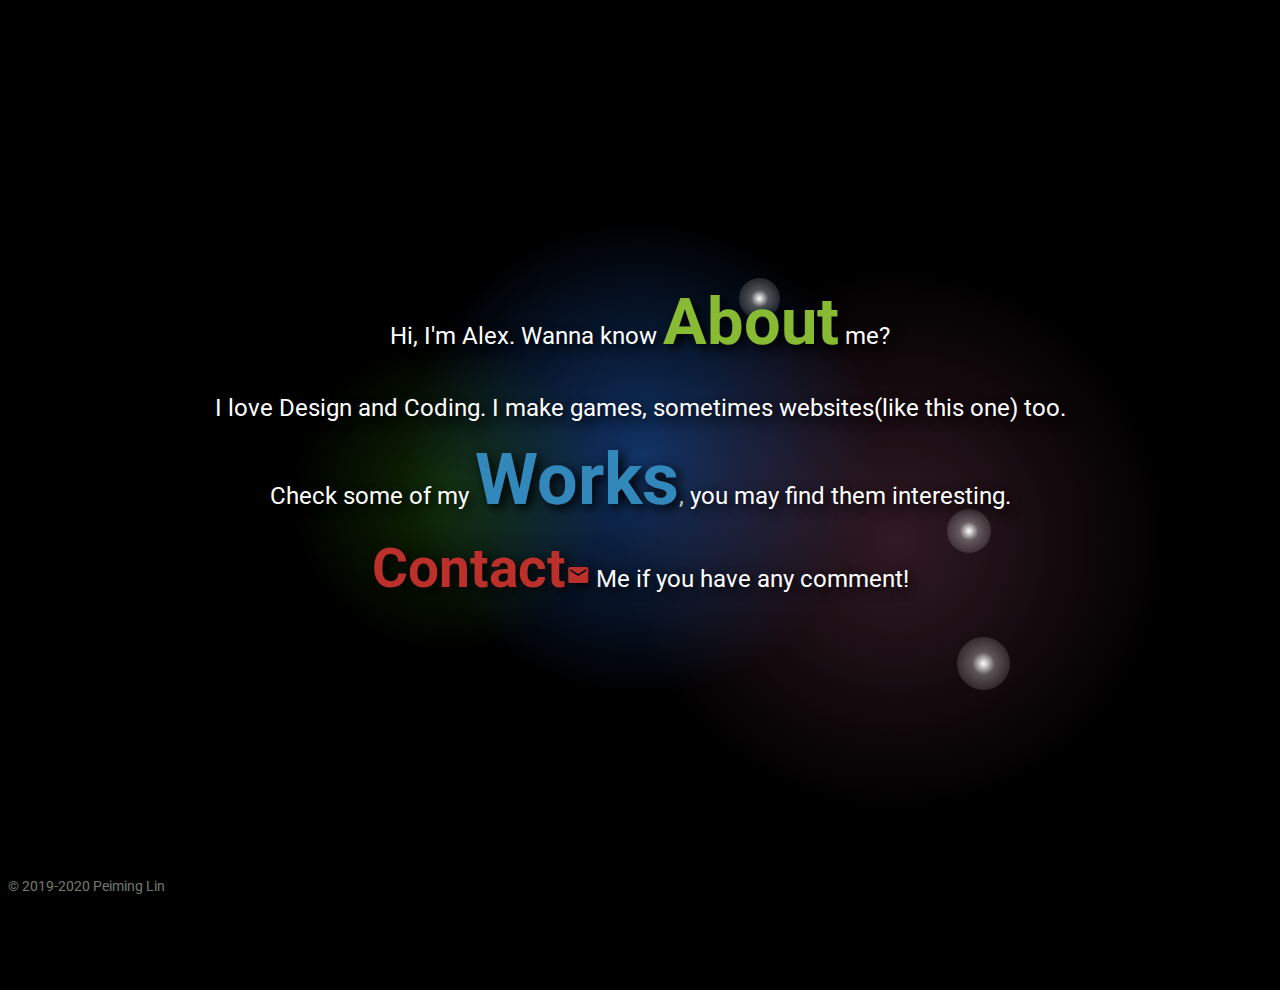
==== commit c7b43147: "Minor color change. Add bloby download link." ====
--- a/index.html
+++ b/index.html
@@ -73,10 +73,11 @@
                             <p>Blobby Blob is a blobtastic 3D puzzle platformer where you play as a sentient blob that wants to explore the world. Trapped in a laboratory, you collect the hidden key cards by completing various challenges and change your shape to solve different puzzles.</p>
                             <p>This is the last University project, made by 4 Games Developments students and 2 Music & Sounds Design students. The project won The Best Video Game Award in <a href="http://www.gamesstudio.org/articles/feit-student-prototype-exhibition-spring-2019" target="_blank">UTS FEIT student prototype exhibition spring 2019</a>.</p>
                             <span class="tag"><a>Unity</a><a>C#</a></span>
+                            <p><span class="header">Year :</span> 2019</p>
                             <p><span class="header">Team :</span> 4 design/programer + 2 sfx</p>
                             <p><span class="header">Role :</span> Programmer/Game Designer</p>
-                            <p><span class="header">Year :</span> 2019</p>
                             <p><span class="header">Award :</span> The Best Video Game</p>
+                            <p><span class="header">Download :</span> <a href="https://thosesixfaces.itch.io/blobby-blob" target="_blank">itch.io</a></p>
                         </span>
                     </section>
                     <section>
@@ -89,9 +90,9 @@
                             <p>The project was created by a 4 members team. I was the team leader/manager and main programmer. The game was based on a physic system that I created to keep the player attracted by the planets.</p>
                             <p>A funny thing for me in the development was that the way I did for parallel space effect was from a dream I made during the project.</p>
                             <span class="tag"><a>Unity</a><a>C#</a><a>2d</a><a>Puzzle</a></span>
+                            <p><span class="header">Year :</span> 2019</p>
                             <p><span class="header">Team :</span> 2 design/programers + 1 UI + 1 Art</p>
                             <p><span class="header">Role :</span> Leader Programmer/Designer</p>
-                            <p><span class="header">Year :</span> 2019</p>
                         </span>
                     </section>
                     <section>
@@ -103,9 +104,9 @@
                             <p>Little Planet was a computer graphic project that made with Three.js. User can use the keyboard to move around the planet or use the mouse to change the terrain. Through the control panel, user can also change the appearance of the planet, like colors, sand/snow/forest levels, temperature, terrain and etc.</p>
                             <p>My main contribution in this project was the camera control and the cinematic mode. To make it easier to control, the left/right keys will act differently depends on the distance.</p>
                             <span class="tag"><a>Three.js</a><a>Javascript</a></span>
+                            <p><span class="header">Year : </span>2018</p>
                             <p><span class="header">Team : </span>4 design/programers</p>
                             <p><span class="header">Role : </span>Programmer/Designer</p>
-                            <p><span class="header">Year : </span>2018</p>
                             <p><span class="header">Preview : </span><a href="https://peiminglin.github.io/LittlePlanet/index.html" target="_blank">Link</a></p>
                         </span>
                     </section>
@@ -119,10 +120,10 @@
                             <p>The idea was inspired by a flash game I played when I was a kid. I thought it was perfect for the theme which was "Changing Perspective". The levels were quite hard to design in a short time, so I even make a level design tool after the Game Jam finished, just in case I want to complete this game later.</p>
                             <p>This game got The Most Challenging Game Award.</p>
                             <span class="tag"><a>Unity</a><a>C#</a><a>Perspective</a></span>
+                            <p><span class="header">Year :</span> 2018</p>
                             <p><span class="header">Team :</span> Myself</p>
-                            <p><span class="header">Year :</span> 2018</p>
+                            <p><span class="header">Award :</span> The Most Challenging Game</p>
                             <p><span class="header">Download :</span> <a href="https://wooring.itch.io/pursuit" target="_blank">itch.io</a></p>
-                            <p><span class="header">Award :</span> The Most Challenging Game</p>
                         </span>
                     </section>
                     <section>
--- a/css/style.css
+++ b/css/style.css
@@ -46,11 +46,11 @@
 }
 
 a:link{
-    color: #aa5522;
+    color: #B83;
 }
 
 a:visited{
-    color: #b83;
+    color: #DAA;
 }
 
 .keyword1 {
